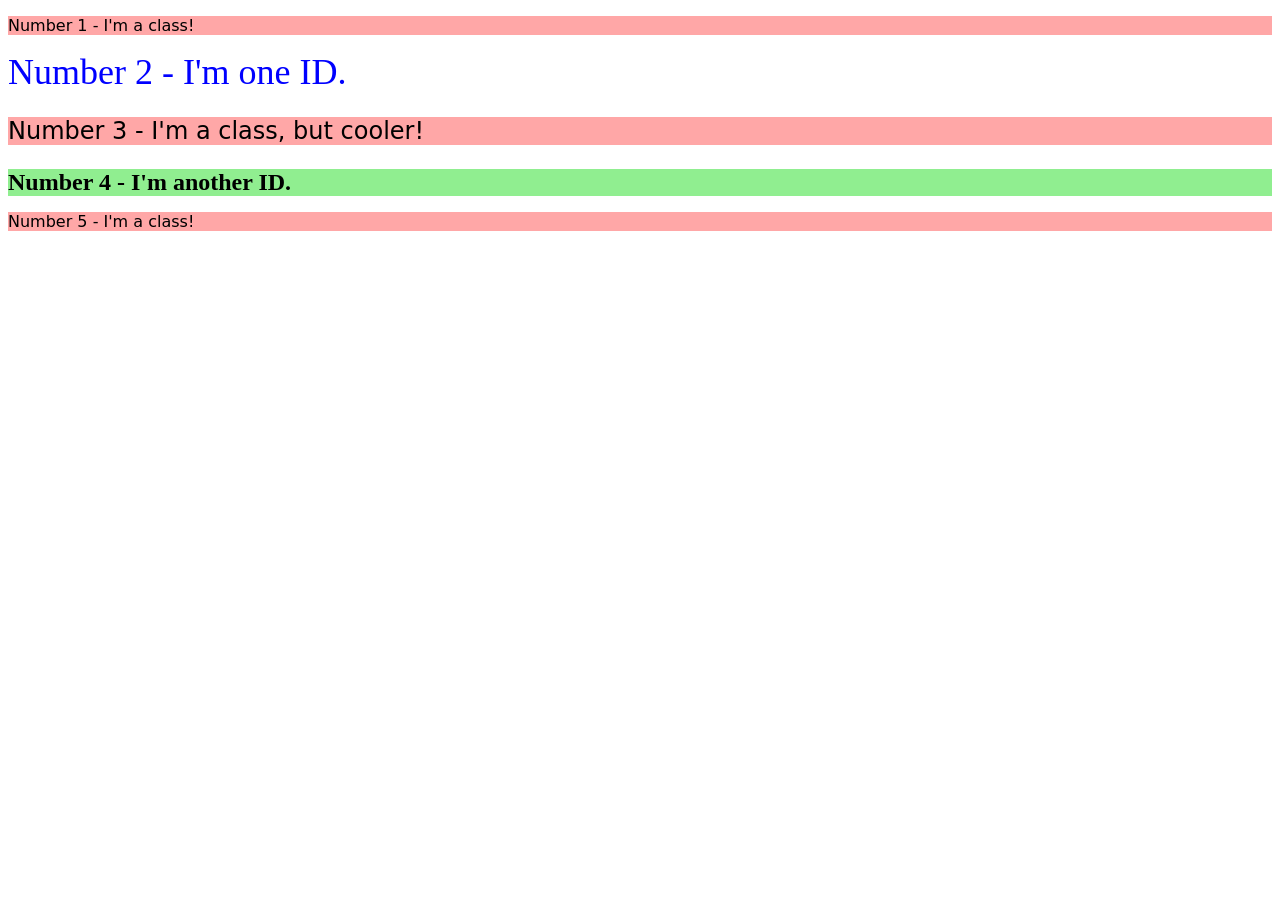
==== foundations/intro-to-css/02-class-id-selectors/index.html @ 761920be "edit the stylesheet" ====
<!DOCTYPE html>
<html lang="en">
  <head>
    <meta charset="UTF-8">
    <meta http-equiv="X-UA-Compatible" content="IE=edge">
    <meta name="viewport" content="width=device-width, initial-scale=1.0">
    <title>Class and ID Selectors</title>
    <link rel="stylesheet" href="style.css">
  </head>
  <body>
    <p class="odd">Number 1 - I'm a class!</p>
    <div class="even">Number 2 - I'm one ID.</div>
    <p class="odd third">Number 3 - I'm a class, but cooler!</p>
    <div class="four">Number 4 - I'm another ID.</div>
    <p class="odd">Number 5 - I'm a class!</p>
  </body>
</html>
---- foundations/intro-to-css/02-class-id-selectors/style.css ----
/* Add CSS Styling */

.odd {
    background-color:rgb(255, 167, 167);
    font-family: Verdana,"DeJaVu Sans", sans-serif;
}

.even{
    color: blue;
    font-size: 36px;
}

.third{
    font-size: 24px;
}

.four{
    background-color: lightgreen;
    font-size: 24px;
    font-weight: bold;
}
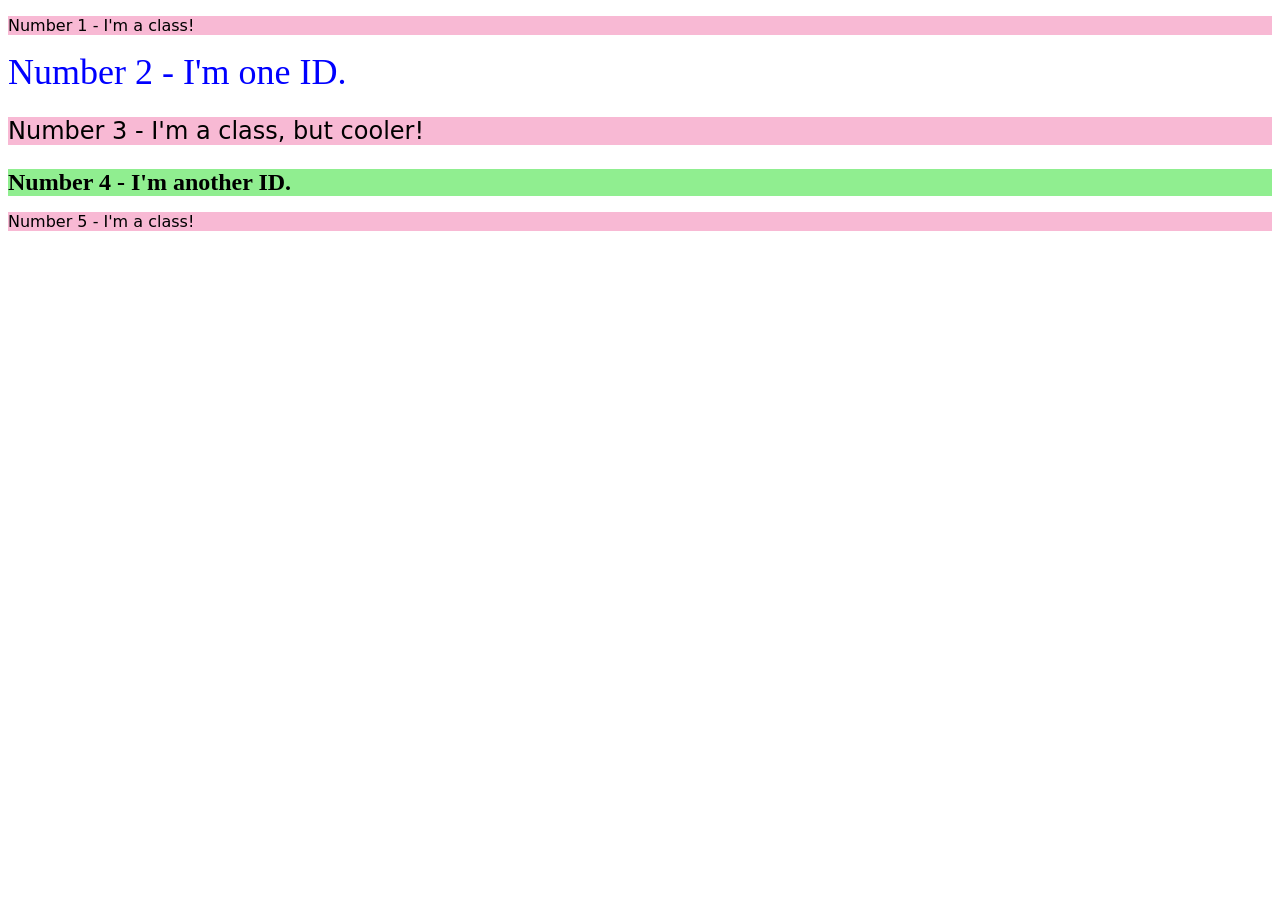
==== commit daee288a: "add some styles in cslass id selectors" ====
--- a/foundations/intro-to-css/02-class-id-selectors/index.html
+++ b/foundations/intro-to-css/02-class-id-selectors/index.html
@@ -9,9 +9,9 @@
   </head>
   <body>
     <p class="odd">Number 1 - I'm a class!</p>
-    <div class="even">Number 2 - I'm one ID.</div>
+    <div id="second">Number 2 - I'm one ID.</div>
     <p class="odd third">Number 3 - I'm a class, but cooler!</p>
-    <div class="four">Number 4 - I'm another ID.</div>
+    <div id="fourth">Number 4 - I'm another ID.</div>
     <p class="odd">Number 5 - I'm a class!</p>
   </body>
 </html>
--- a/foundations/intro-to-css/02-class-id-selectors/style.css
+++ b/foundations/intro-to-css/02-class-id-selectors/style.css
@@ -1,21 +1,20 @@
 /* Add CSS Styling */
-
 .odd {
-    background-color:rgb(255, 167, 167);
-    font-family: Verdana,"DeJaVu Sans", sans-serif;
+    background-color: #f8b9d4;
+    font-family: Verdana, "DejaVu Sans", sans-serif;
 }
 
-.even{
+.odd.third {
+    font-size: 24px;
+}
+
+#second {
     color: blue;
     font-size: 36px;
 }
 
-.third{
-    font-size: 24px;
-}
-
-.four{
-    background-color: lightgreen;
+#fourth{
+    background-color:#90EE90 ;
     font-size: 24px;
     font-weight: bold;
 }
